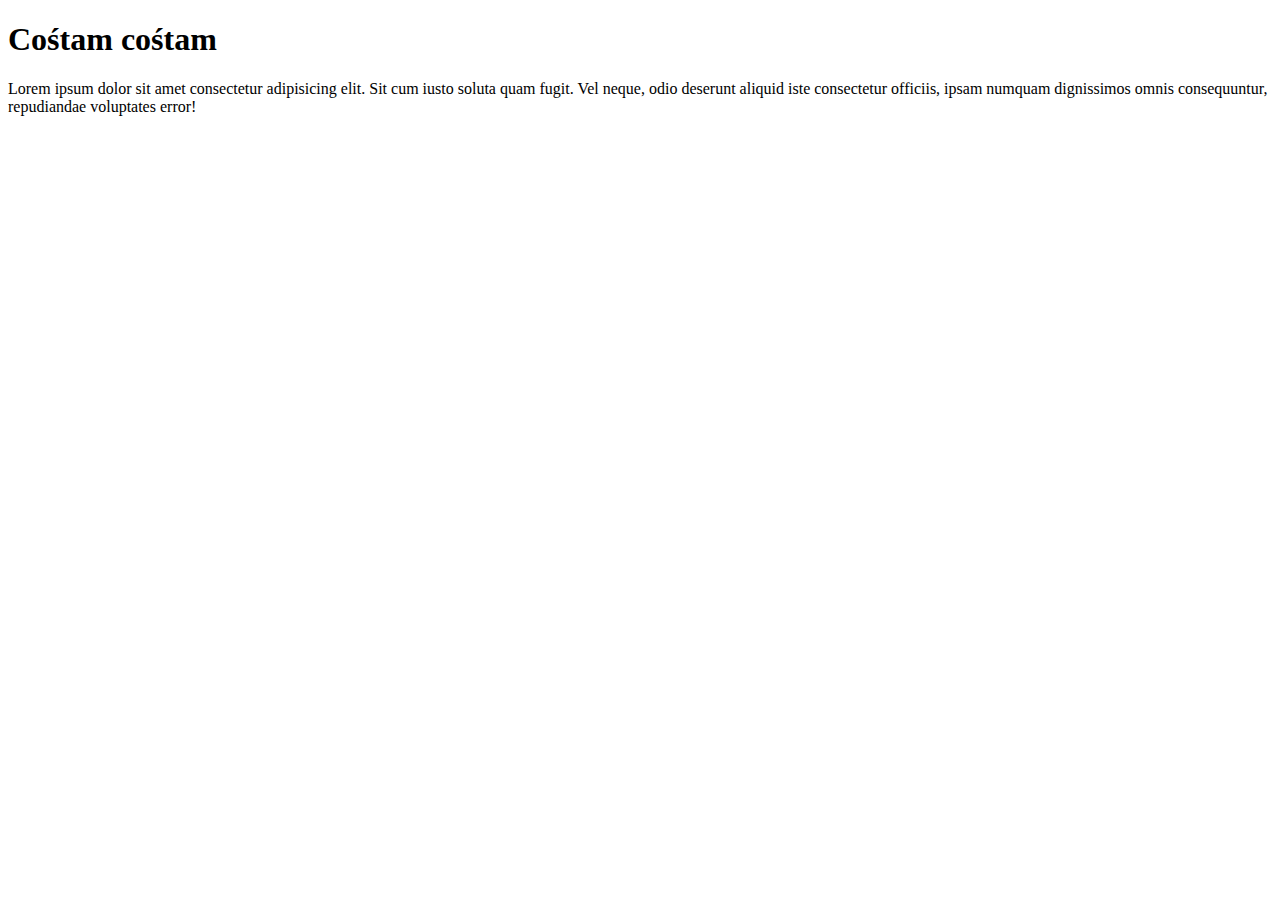
==== Hands-on Responsive Web Design 1/index.html @ 1500d312 "Responsive web 3, 4 module" ====
<!DOCTYPE html>
<html>

<head>
    <!-- TELLS PHONES NOT TO LIE ABOUT THEIR WIDTH -->
    <meta name="viewport" content="width=device-width, initial-scale=1, maximum-scale=1">
    <meta charset="utf-8" />
    <meta http-equiv="X-UA-Compatible" content="IE=edge">
    <title>Title</title>
    <link rel="stylesheet" type="text/css" href="css/reset.css" />
    <link rel="stylesheet" type="text/css" href="css/small-default.css" />
    <link rel="stylesheet" type="text/css" href="css/medium.css" />
    <link rel="stylesheet" type="text/css" href="css/lagre.css" />
</head>

<body>
    <h1>Cośtam cośtam</h1>
    <p>Lorem ipsum dolor sit amet consectetur adipisicing elit. Sit cum iusto soluta quam fugit. Vel neque, odio deserunt aliquid
        iste consectetur officiis, ipsam numquam dignissimos omnis consequuntur, repudiandae voluptates error!</p>
</body>

</html>
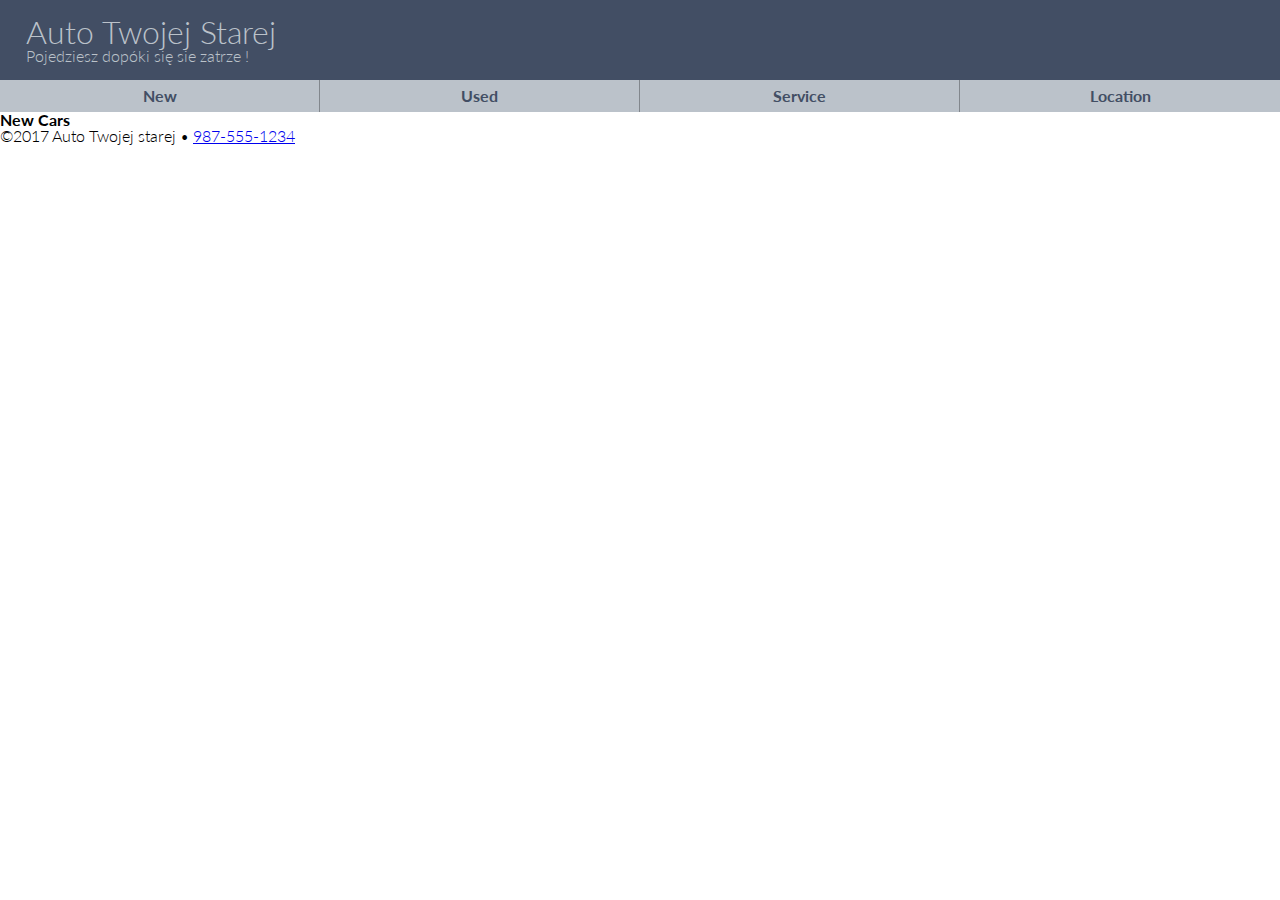
==== commit 8d183235: "responsive web design + portfolio flexbox courses commit" ====
--- a/Hands-on Responsive Web Design 1/index.html
+++ b/Hands-on Responsive Web Design 1/index.html
@@ -1,22 +1,59 @@
-<!DOCTYPE html>
-<html>
+<!doctype html>
+<html lang="en">
 
 <head>
+
     <!-- TELLS PHONES NOT TO LIE ABOUT THEIR WIDTH -->
     <meta name="viewport" content="width=device-width, initial-scale=1, maximum-scale=1">
-    <meta charset="utf-8" />
-    <meta http-equiv="X-UA-Compatible" content="IE=edge">
+
+    <meta charset="utf-8">
     <title>Title</title>
-    <link rel="stylesheet" type="text/css" href="css/reset.css" />
-    <link rel="stylesheet" type="text/css" href="css/small-default.css" />
-    <link rel="stylesheet" type="text/css" href="css/medium.css" />
-    <link rel="stylesheet" type="text/css" href="css/lagre.css" />
+    <!-- Google fonts -->
+    <link href="https://fonts.googleapis.com/css?family=Lato:300,700" rel="stylesheet">
+    <!-- STYLE SHEETS -->
+    <link href="css/styles.css" rel="stylesheet">
+
+
 </head>
 
 <body>
-    <h1>Cośtam cośtam</h1>
-    <p>Lorem ipsum dolor sit amet consectetur adipisicing elit. Sit cum iusto soluta quam fugit. Vel neque, odio deserunt aliquid
-        iste consectetur officiis, ipsam numquam dignissimos omnis consequuntur, repudiandae voluptates error!</p>
+
+    <!-- PAGE HEADER GOES HERE -->
+    <header>
+        <h1>Auto Twojej Starej</h1>
+        <h2>Pojedziesz dopóki się sie zatrze !</h2>
+    </header>
+
+    <!-- PAGE NAVIGATION GOES HERE -->
+    <nav>
+        <ul>
+            <li>
+                <a href="index.html">New</a>
+            </li>
+            <li>
+                <a href="used.html">Used</a>
+            </li>
+            <li>
+                <a href="service.html">Service</a>
+            </li>
+            <li>
+                <a href="location.html">Location</a>
+            </li>
+        </ul>
+    </nav>
+
+    <!-- PAGE CONTENT GOES HERE -->
+    <main>
+        <h1>New Cars</h1>
+    </main>
+
+    <!-- PAGE FOOTER GOES HERE -->
+    <footer>
+        <p>&copy;2017 Auto Twojej starej &bull;
+            <a href="tel:9875551234">987-555-1234</a>
+        </p>
+    </footer>
+
 </body>
 
 </html>--- a/Hands-on Responsive Web Design 1/css/styles.css
+++ b/Hands-on Responsive Web Design 1/css/styles.css
@@ -0,0 +1,142 @@
+/* 
+html5doctor.com Reset Stylesheet
+v1.6.1
+Last Updated: 2010-09-17
+Author: Richard Clark - http://richclarkdesign.com 
+Twitter: @rich_clark
+*/
+html, body, div, span, object, iframe,
+h1, h2, h3, h4, h5, h6, p, blockquote, pre,
+abbr, address, cite, code,
+del, dfn, em, img, ins, kbd, q, samp,
+small, strong, sub, sup, var,
+b, i,
+dl, dt, dd, ol, ul, li,
+fieldset, form, label, legend,
+table, caption, tbody, tfoot, thead, tr, th, td,
+article, aside, canvas, details, figcaption, figure,
+footer, header, hgroup, menu, nav, section, summary,
+time, mark, audio, video {
+  margin: 0;
+  padding: 0;
+  border: 0;
+  outline: 0;
+  font-size: 100%;
+  vertical-align: baseline;
+  background: transparent; }
+
+body {
+  line-height: 1; }
+
+article, aside, details, figcaption, figure,
+footer, header, hgroup, menu, nav, section {
+  display: block; }
+
+nav ul {
+  list-style: none; }
+
+blockquote, q {
+  quotes: none; }
+
+blockquote:before, blockquote:after,
+q:before, q:after {
+  content: '';
+  content: none; }
+
+a {
+  margin: 0;
+  padding: 0;
+  font-size: 100%;
+  vertical-align: baseline;
+  background: transparent; }
+
+/* change colours to suit your needs */
+ins {
+  background-color: #ff9;
+  color: #000;
+  text-decoration: none; }
+
+/* change colours to suit your needs */
+mark {
+  background-color: #ff9;
+  color: #000;
+  font-style: italic;
+  font-weight: bold; }
+
+del {
+  text-decoration: line-through; }
+
+abbr[title], dfn[title] {
+  border-bottom: 1px dotted;
+  cursor: help; }
+
+table {
+  border-collapse: collapse;
+  border-spacing: 0; }
+
+/* change border colour to suit your needs */
+hr {
+  display: block;
+  height: 1px;
+  border: 0;
+  border-top: 1px solid #cccccc;
+  margin: 1em 0;
+  padding: 0; }
+
+input, select {
+  vertical-align: middle; }
+
+/* Prevent adjustments of font size after orientation changes in IE on Windows Phone and in iOS.  */
+html {
+  -webkit-text-size-adjust: 100%;
+  -ms-text-size-adjust: 100%; }
+
+/*  apply a natural box layout model to all elements  */
+* {
+  -webkit-box-sizing: border-box;
+  box-sizing: border-box; }
+
+body {
+  font-family: "Lato", sans-serif;
+  font-weight: 300;
+  font-size: 16px; }
+
+header {
+  background-color: #424e64;
+  color: #bbc2ca;
+  padding: 1rem 2%; }
+  header h1 {
+    font-size: 2rem;
+    font-weight: 300; }
+  header h2 {
+    font-size: 1,7rem;
+    font-weight: 300; }
+
+nav {
+  background-color: #bbc2ca;
+  border-bottom: 1px solid rgba(0, 0, 0, 0.3); }
+  nav ul li {
+    float: left;
+    width: 25%;
+    background-color: #bbc2ca;
+    border-right: 1px solid rgba(0, 0, 0, 0.3); }
+  nav ul li:last-child {
+    border-right: none; }
+  nav ul li a {
+    display: block;
+    text-align: center;
+    font-weight: 700;
+    padding: .5rem 0;
+    color: #424e64;
+    text-decoration: none;
+    -webkit-transition: background-color 0.75s ease, color 0.75s ease;
+    transition: background-color 0.75s ease, color 0.75s ease; }
+  nav ul li a:hover {
+    color: #bbc2ca;
+    background-color: #424e64; }
+
+.clearfix::after {
+  content: "";
+  clear: both;
+  display: table; }
+/*# sourceMappingURL=styles.css.map */